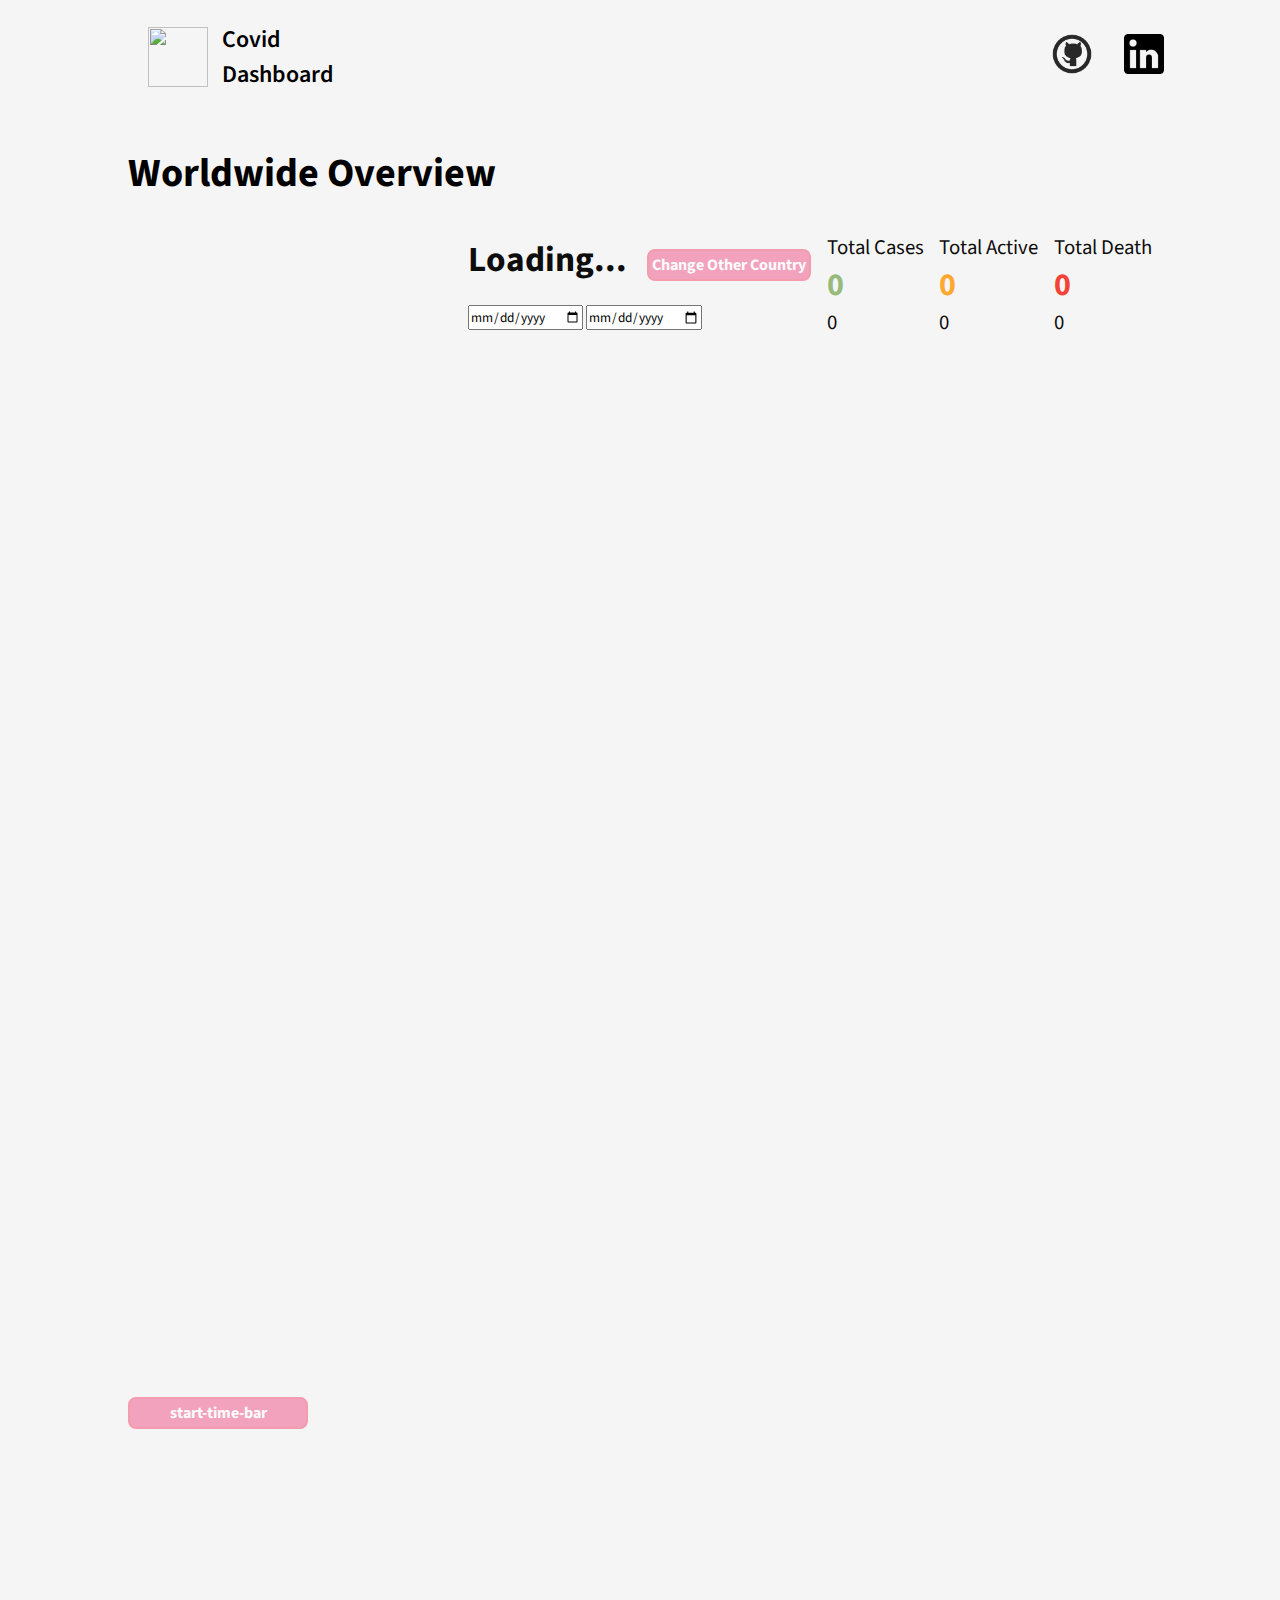
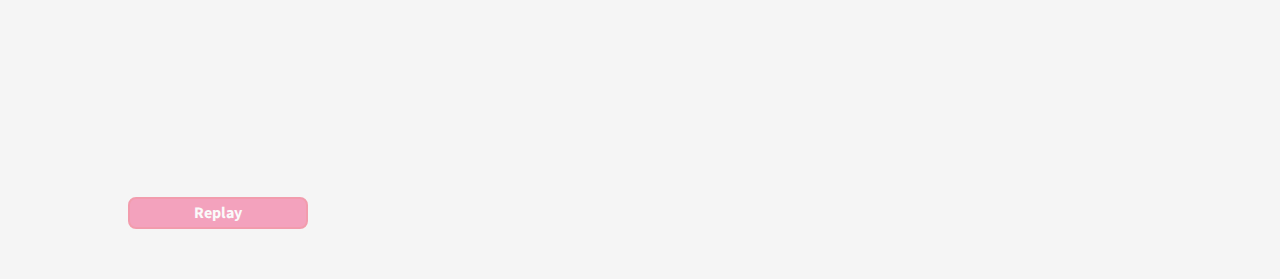
==== index.html @ 7ed6601f "start styling bar chart race" ====
<!DOCTYPE html>
<html lang="en">
<head>
    <meta charset="UTF-8">
    <meta http-equiv="X-UA-Compatible" content="IE=edge">
    <meta name="viewport" content="width=device-width, initial-scale=1.0">
    <title>Covid Dashboard</title>
    <link rel="icon" href="https://cdn.pixabay.com/photo/2020/05/22/19/47/corona-5206882_960_720.png" type="image/png" />
    <link rel="stylesheet" href="./public/styles.css">
    <link href='https://api.mapbox.com/mapbox-gl-js/v2.1.1/mapbox-gl.css' rel='stylesheet' />
</head>
<body>
    <div class="container">
        <div class="header">
            <div class="logo">
                <img class="logo-img"
                    src="https://cdn.pixabay.com/photo/2020/05/22/19/47/corona-5206882_960_720.png"
                    alt="">
                <p class="logo-title">Covid Dashboard</p>
            </div>
            <div class="logos-bar">
                <div class="logo-li">
                    <a href="https://github.com/aladdin731/covid-dashboard" target="_blank">
                        <img class="icon" src="./images/github-logo.png" alt="Link to Lin's Github">
                    </a>
                </div>
                <div class="logo-li">
                    <a href="https://www.linkedin.com/in/lin-yuan-3a9915154/" target="_blank">
                        <img class="icon" src="./images/linkedin-logo.png" alt="Link to Lin's LinkedIn">
                    </a>
                </div>
            </div>

        </div>

        <div class="overview">
            <div class="overview-title">Worldwide Overview</div >
            <div class="overview-body">
                <div class="donut-chart-section">
                    <canvas id="donut-chart"></canvas>
                </div>
                <div class="contry_time_series">
                    <div class="latest-report">
                        <div class="country">
                            <div class="country-name">
                                <div class="name">Loading...</div>
                                <div class="change-country">Change Other Country</div>
                            </div>
                            <input type="date" class="change-start-date">
                            <input type="date" class="change-end-date">
                            <!-- <div class="change-country">Change Other Country</div> -->
                            <div class="search-country hide">
                                <div class="search-box">
                                    <input type="text" id="search-input" placeholder="search country">
                                    <img src="./images/close.svg" class="close" alt="">
                                </div>
                                <div class="country-list">
                                </div>
                            </div>
                        </div>
                        <div class="country-total-case">
                            <div class="title">Total Cases</div>
                            <div class="value">0</div>
                            <div class="new-value">0</div>
                        </div>
                        <div class="country-active-case">
                            <div class="title">Total Active</div>
                            <div class="value">0</div>
                            <div class="new-value">0</div>
                        </div>
                        <div class="country-death-case">
                            <div class="title">Total Death</div>
                            <div class="value">0</div>
                            <div class="new-value">0</div>
                        </div>
                    </div>
                    <div class="chart">
                        <canvas id="time-series-chart"></canvas>
                    </div>
                </div>
            </div>
            
        </div>
        
        <div id='map'>
            <div id="situation"></div>
        </div>

        <div class="chart">
            <div class="start-time-bar">start-time-bar</div>
            <div class="time-bar-date">
                <h3 id="bar-date"></h3>
            </div>
            <canvas id="vaccine-time-bar-chart"></canvas>
        </div>

        <div class="race">
            <div class="bar-chart-race">Replay</div>
            <div id="racingbar"></div>
        </div>

    </div>
    <script src="./public/javascripts/overview.js"></script>
    <script type="module" src="./public/javascripts/map.js"></script>
    <!-- <script language="JavaScript" src="http://www.geoplugin.net/javascript.gp" type="text/javascript"></script> -->
    <script src="./public/javascripts/country_time_series.js"></script>
    <script src="https://cdn.jsdelivr.net/npm/chart.js"></script>
    <script src="./public/javascripts/time_vaccine.js"></script>
    <script src="https://d3js.org/d3.v5.min.js"></script>
    <script src="https://unpkg.com/axios/dist/axios.min.js"></script>
    <script src="https://cdnjs.cloudflare.com/ajax/libs/moment.js/2.24.0/moment.min.js"></script>
    <script src="./public/javascripts/vaccine_bar_race.js" ></script>
</body>
</html>
---- public/styles.css ----
@import url('https://fonts.googleapis.com/css2?family=Source+Sans+Pro&display=swap');

html {
    background-color:whitesmoke;
}


*{
    margin: 0;
    padding:0;
    box-sizing: border-box;
    font-family: 'Source Sans Pro', sans-serif;
}

body {
    width:80%;
    margin: 0 auto;
    /* border: 1px solid black; */
}

.header {
    display: flex;
    align-items: center;
    justify-content: space-between;
    /* border: 1px solid black; */
}

.logo {
    display: flex;
    align-items: center;
    margin: 2%;
    /* border: 1px solid black; */
}

.logo-img {
    width:60px;
    height:60px;
}

.logo-title {
    margin-left: 5%;
    font-size: 1.5rem;
    font-weight: 600;
    padding: .8%;
    /* border: 1px solid black; */
}

.logos-bar {
    display: flex;
    justify-content: space-around;
    /* border: 1px solid black; */
    margin-right: 2%;
}

.logo-li:last-child {
    margin-left: 40%;
    margin-right:40%;
}

.icon {
    width:40px;
    height:40px;
}

/* overview */

.overview {
    margin-top: 2%;
    margin-bottom: 2%;
    /* border: 5px solid black; */
}

.overview-title {
    font-size: 2.5rem;
    font-weight: bold;
    margin-top: 3%;
    margin-bottom: 3%;
}

.overview-body{
    /* border: 1px solid black; */
    display: flex;
}


#donut-chart {
    margin-right: 40px;
}


.chart{
    width: 100%;
    height: 70vh;
    max-height: 400px;
    margin: 20px auto;
    /* border: 1px solid black; */
    padding-top: 50px;
    /* padding-bottom: 50px; */
}

.contry_time_series {
    width: 100%;
    /* background-image: linear-gradient(rgba(0,0,0,0.9), rgba(0,0,0,0.9)) ,url('../images/bg.jpg'); */
    background-size: cover;

}

.latest-report{
    display: flex;
    justify-content: space-between;
    align-items: center;
    color: rgb(14, 13, 13);
}

.country{
    height: 100px;
}

.name{
    font-size: 2.2em;
    font-weight: bold;
}

.change-start-date, .change-end-date {
    margin-top:20px;
}

.change-country{
    cursor: pointer;
    margin-top:10px;
    background-color: #f25287;
    border: 2px solid #f14668;
    max-width: 180px;
    text-align: center;
    border-radius: .5rem;
    padding: 3px;
    color: white;
    opacity: 0.5;
    font-weight: bold;
    margin-left: 20px;

}


.title{
    font-size: 1.3em;
}
.country-total-case .value{
    font-size: 2em;
    font-weight: bold;
    color: #96bb7c;
}
.country-active-case .value{
    font-size: 2em;
    font-weight: bold;
    color: #fea82f;
}
.country-death-case .value{
    font-size: 2em;
    font-weight: bold;
    color: #f44336;
}
.new-value{
    font-size: 1.3em;
}


.search-country{
    position: relative;
    top: 10px;
}

.hide{
    display: none;
}

.fadeIn{
    animation: fade 0.5s ease-in-out;
}

@keyframes fade{
    0%{
        opacity: 0;
    }
    100%{
        opacity: 1;
    }
}

.search-box{
    position: absolute;

    display: flex;
    align-items: center;
    justify-content: space-between;

    width: 350px;
    height: 30px;

    /* background-color: #111; */
    background-color: rgb(228, 204, 204);

    z-index: 1;
}
#search-input{
    width: 300px;
    height: 25px;
    border: none;
    background-color: transparent;
    /* color: #FFF; */
    color: black;
    padding-left: 15px;

    font-size: 1.1em;
}

#search-input:hover, #search-input:focus {
    outline: none;
}

.close{
    width: 20px;
    padding-right: 5px;
    cursor: pointer;
}

.country-name{
    display: flex;
    align-items: center;
}

.country-list{
    display: flex;

    position: absolute;
    top: 30px;

    width: 350px;
    height: 250px;

    /* background-color: #111; */
    background-color: rgb(228, 204, 204);
    opacity: 0.9;

    overflow-y: scroll;
}

/* SCROLL BAR */
.country-list::-webkit-scrollbar {
    width: 10px;
  }
  
  /* Track */
  .country-list::-webkit-scrollbar-track {
    background: #111;
  }
  
  /* Handle */
  .country-list::-webkit-scrollbar-thumb {
    background: #F1F1F1;
  }
  
  /* Handle on hover */
  .country-list::-webkit-scrollbar-thumb:hover {
    background: #FFF;
  }

.country-list ul{
    width: 100%;
}

.country-list ul li{
    list-style: none;
    cursor: pointer;
    padding: 10px;
    /* color: #FFF; */
    color: black;
}
.country-list ul li:hover{
    border-left: 1px solid #FFF;
}


.start-time-bar, .bar-chart-race{
    cursor: pointer;
    background-color: #f25287;
    border: 2px solid #f14668;
    max-width: 180px;
    text-align: center;
    border-radius: .5rem;
    padding: 3px;
    color: white;
    opacity: 0.5;
    font-weight: bold;
}

.start-time-bar:hover, .bar-chart-race:hover{
    
}

.time-bar-date {
    position: relative;
}

#bar-date{
    /* border: 1px solid black; */
    position: absolute;
    top: 30px;
    font-weight: 600;
    font-size: 2rem;
}



/* bar chart race */
.race {
    margin-top: 50px;
    margin-bottom: 50px;
}



text{ 
    font-size: 16px; 
    font-family: Open Sans, sans-serif; 
}


        
text.label{ 
    font-weight: 600; 
    text-anchor: end; 
}
        
text.valueLabel{ 
    font-weight: 300; 
}
        
.tick text { 
    fill: #777777; 
}
        
.xAxis .tick:nth-child(2) text { 
    text-anchor: start; 
}
        
.tick line { 
    shape-rendering: CrispEdges; 
    stroke: #dddddd; 
}
        
.tick line.origin{ 
    stroke: #aaaaaa; 
}
        
path.domain{ 
    display: none; 
}
        
svg.label{ 
    overflow: visible 
}

/* map */
#map {
    width: 80vw;
    height: 500px;
    position: relative; 
    margin: 50px auto;
    margin-bottom: 0;
    /* border: 1px solid black; */
}

.mapboxgl-popup {
    max-width: 200px;
}
.mapboxgl-popup-content {
    text-align: center;
    font-family: 'Open Sans', sans-serif;
}
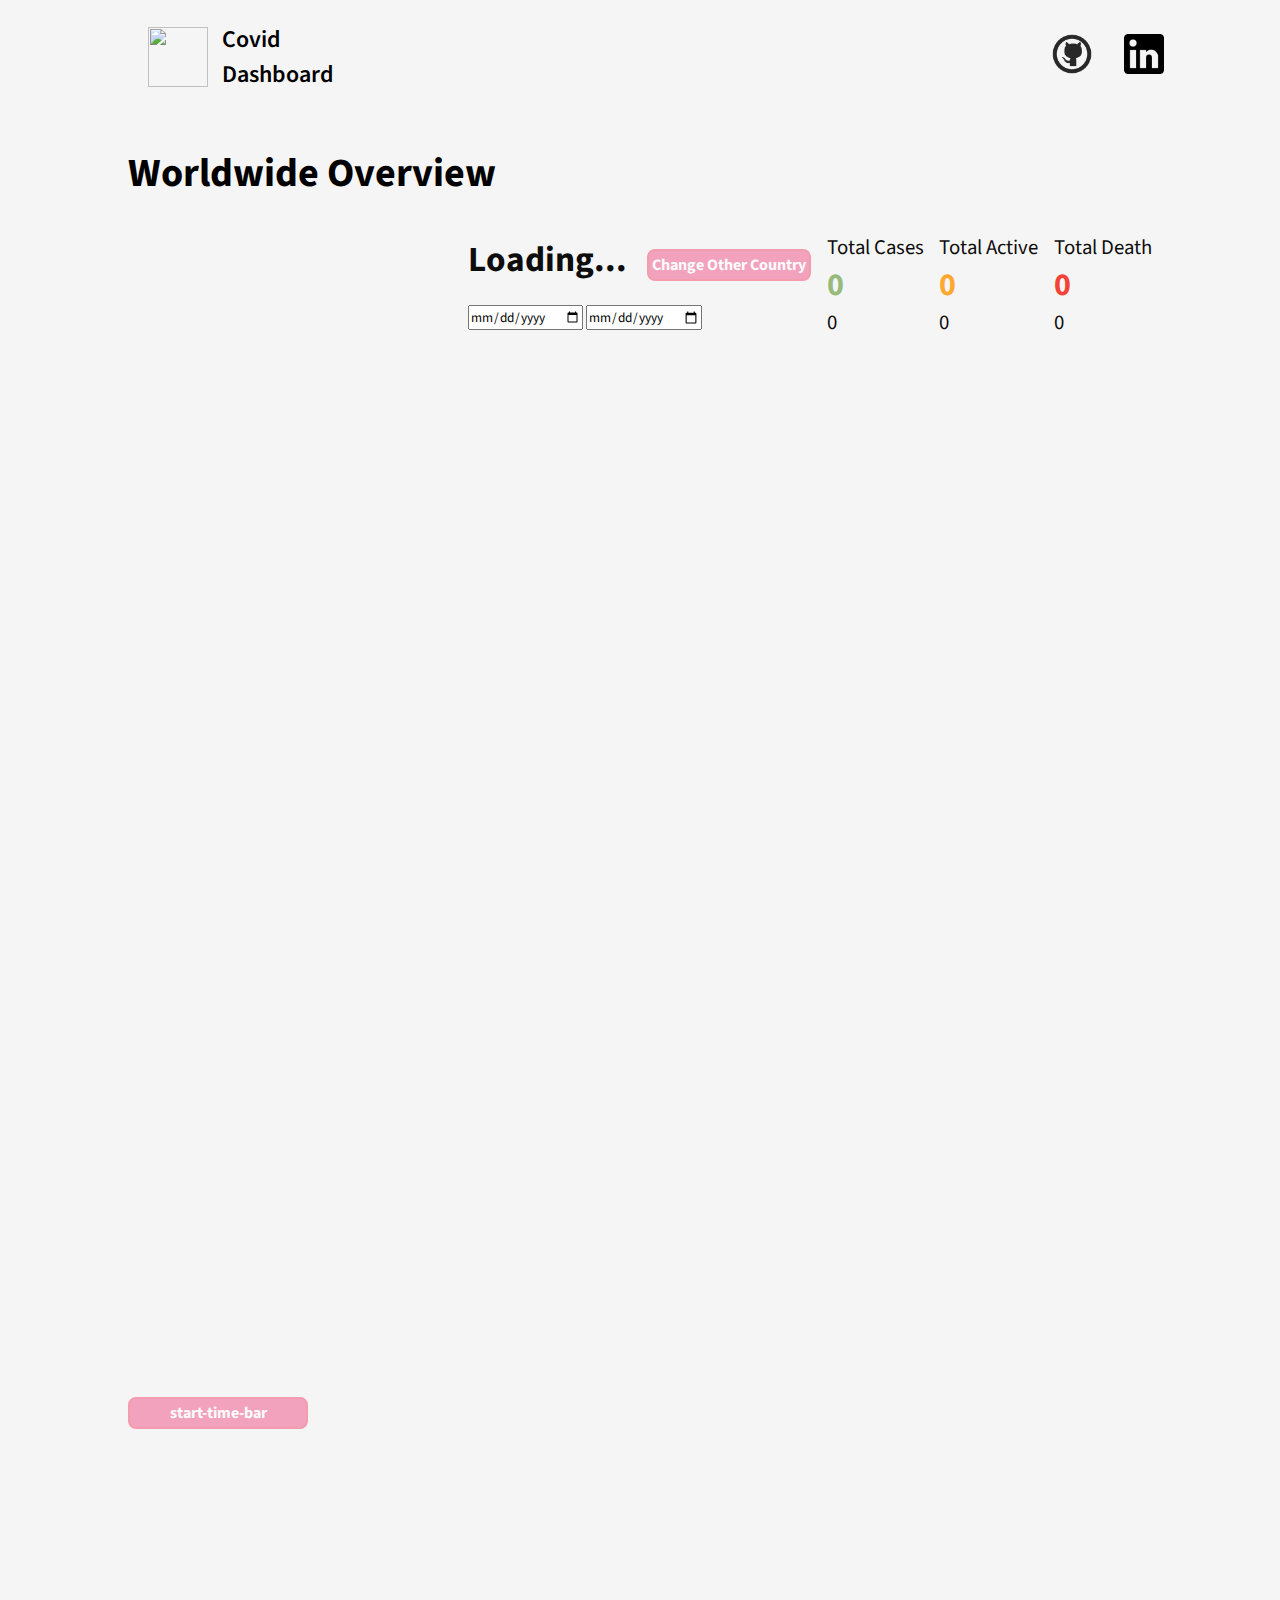
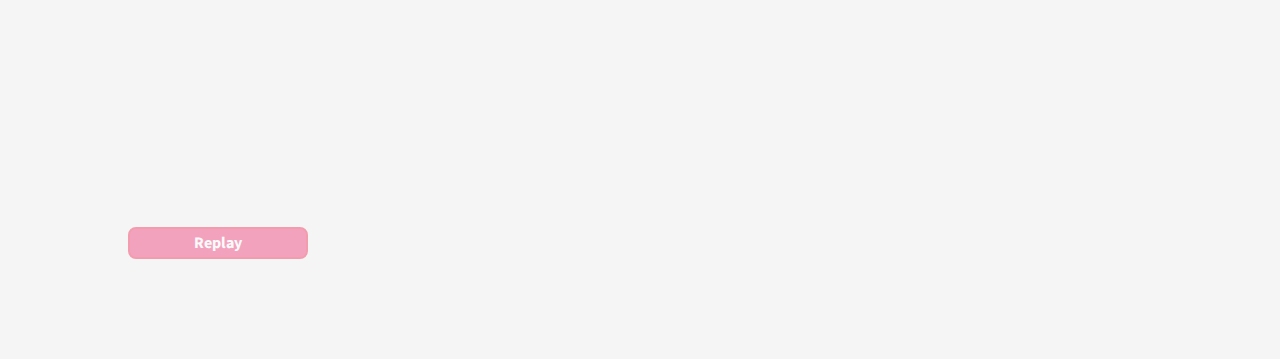
==== commit 3b373a10: "finish styling others" ====
--- a/index.html
+++ b/index.html
@@ -45,18 +45,19 @@
                             <div class="country-name">
                                 <div class="name">Loading...</div>
                                 <div class="change-country">Change Other Country</div>
+                                <div class="search-country hide">
+                                    <div class="search-box">
+                                        <input type="text" id="search-input" placeholder="search country">
+                                        <img src="./images/close.svg" class="close" alt="">
+                                    </div>
+                                    <div class="country-list">
+                                    </div>
+                                </div>
                             </div>
                             <input type="date" class="change-start-date">
                             <input type="date" class="change-end-date">
                             <!-- <div class="change-country">Change Other Country</div> -->
-                            <div class="search-country hide">
-                                <div class="search-box">
-                                    <input type="text" id="search-input" placeholder="search country">
-                                    <img src="./images/close.svg" class="close" alt="">
-                                </div>
-                                <div class="country-list">
-                                </div>
-                            </div>
+                            
                         </div>
                         <div class="country-total-case">
                             <div class="title">Total Cases</div>
@@ -98,6 +99,9 @@
             <div class="bar-chart-race">Replay</div>
             <div id="racingbar"></div>
         </div>
+        <div class="footer">
+
+        </div>
 
     </div>
     <script src="./public/javascripts/overview.js"></script>
--- a/public/styles.css
+++ b/public/styles.css
@@ -167,7 +167,8 @@
 
 .search-country{
     position: relative;
-    top: 10px;
+    top: 30px;
+    left: -160px;
 }
 
 .hide{
@@ -314,8 +315,8 @@
 
 /* bar chart race */
 .race {
-    margin-top: 50px;
-    margin-bottom: 50px;
+    margin-top: 80px;
+    /* margin-bottom: 50px; */
 }
 
 
@@ -377,4 +378,8 @@
 .mapboxgl-popup-content {
     text-align: center;
     font-family: 'Open Sans', sans-serif;
+}
+
+.footer {
+    height: 100px;
 }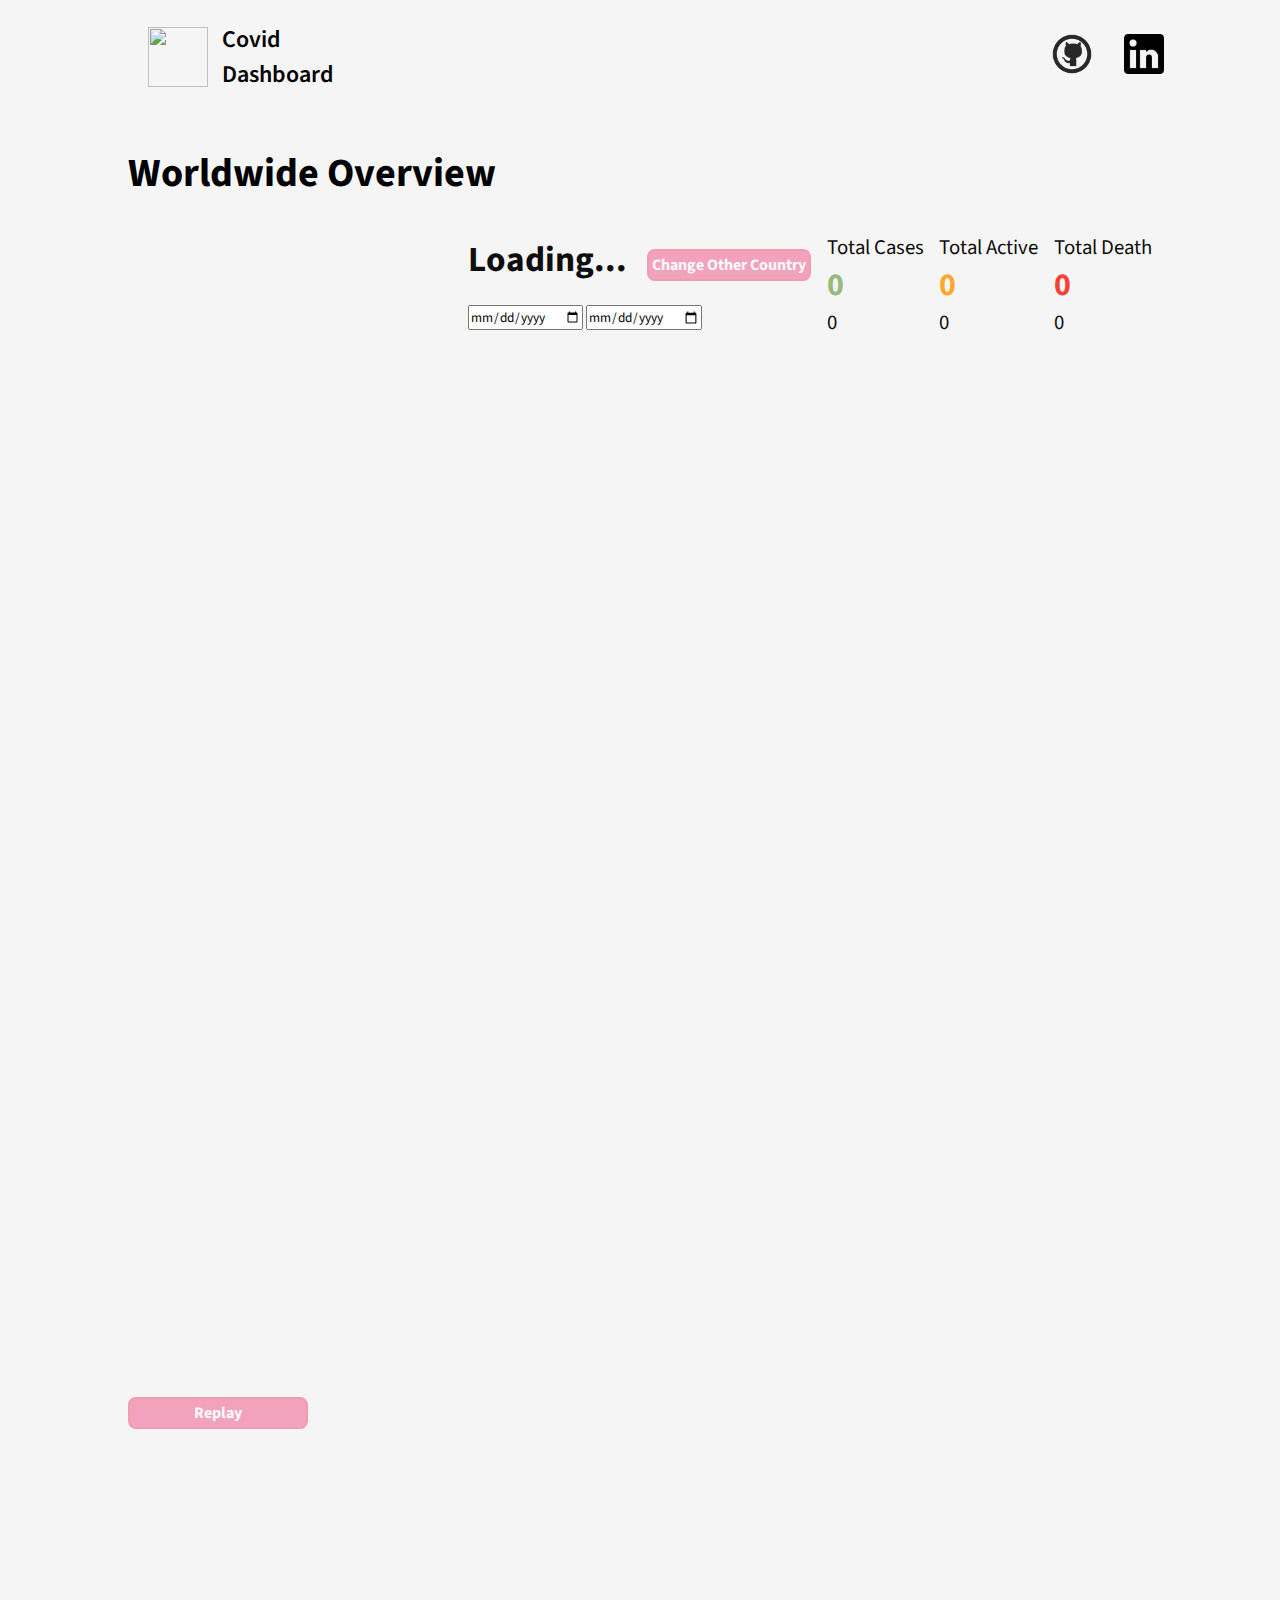
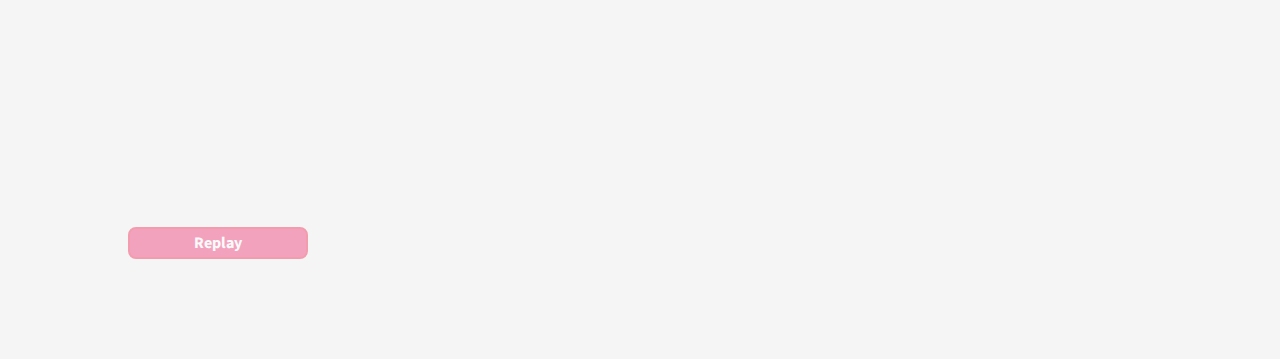
==== commit 11500654: "finish" ====
--- a/index.html
+++ b/index.html
@@ -88,7 +88,7 @@
         </div>
 
         <div class="chart">
-            <div class="start-time-bar">start-time-bar</div>
+            <div class="start-time-bar">Replay</div>
             <div class="time-bar-date">
                 <h3 id="bar-date"></h3>
             </div>
